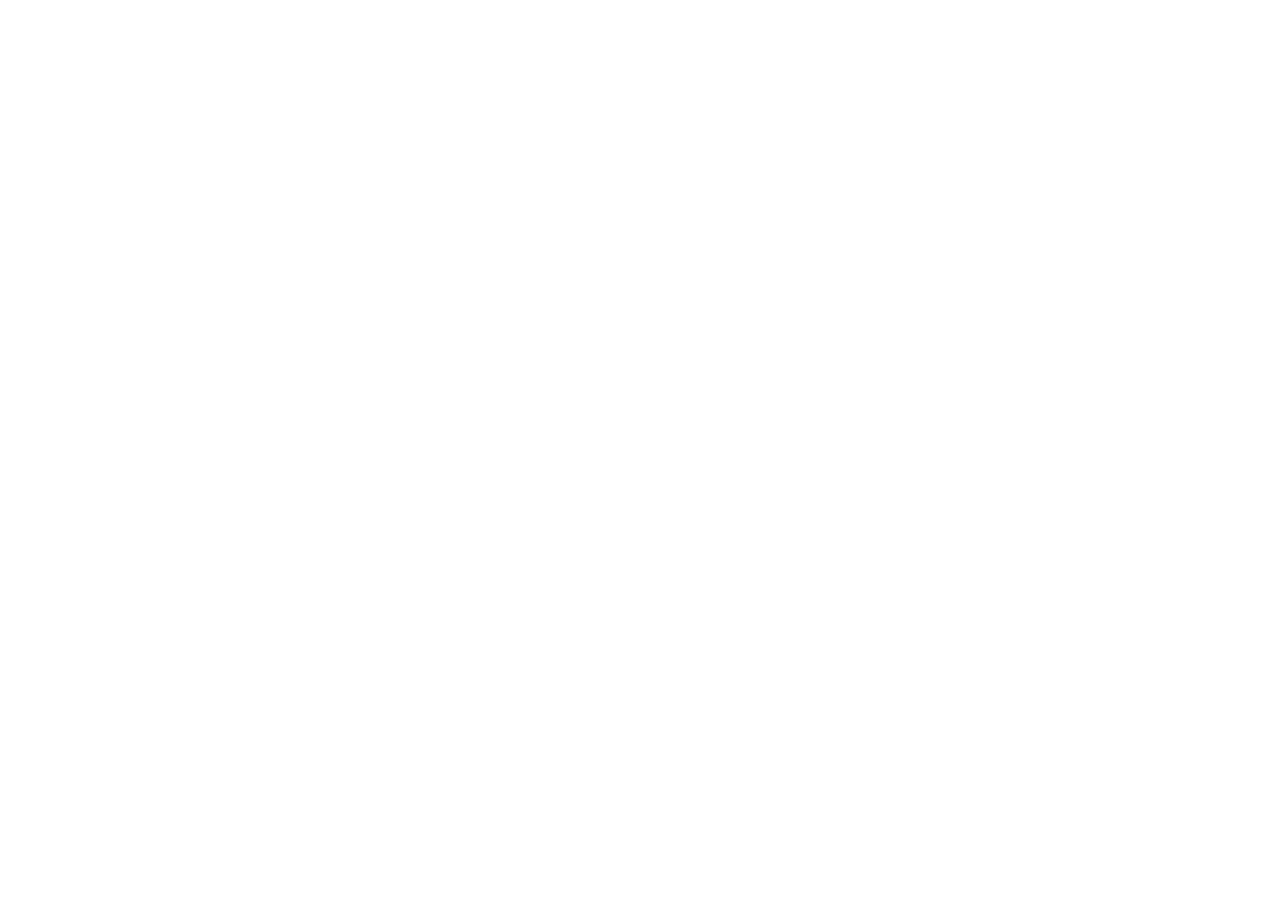
==== test.html @ 0b6d9dce "haha commit" ====
<!DOCTYPE html>
<html lang="en">
<head>
    <meta charset="UTF-8">
    <meta name="viewport" content="width=device-width, initial-scale=1.0">
    <meta http-equiv="X-UA-Compatible" content="ie=edge">
    <title>Document</title>
</head>
<body>
    
</body>
</html>
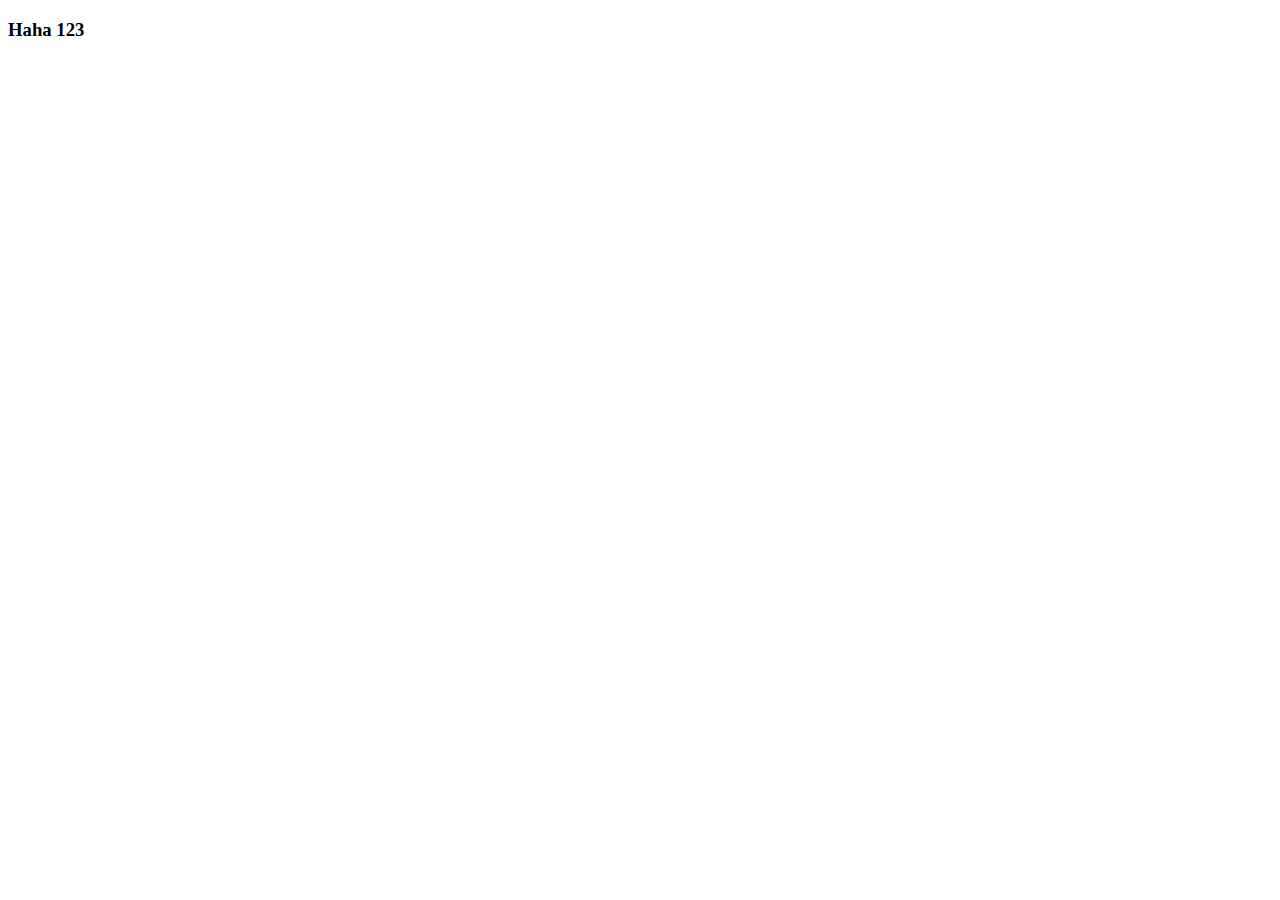
==== commit d89339c9: "update test .html co them the h1" ====
--- a/test.html
+++ b/test.html
@@ -7,6 +7,6 @@
     <title>Document</title>
 </head>
 <body>
-    
+    <h3>Haha 123</h3>
 </body>
 </html>